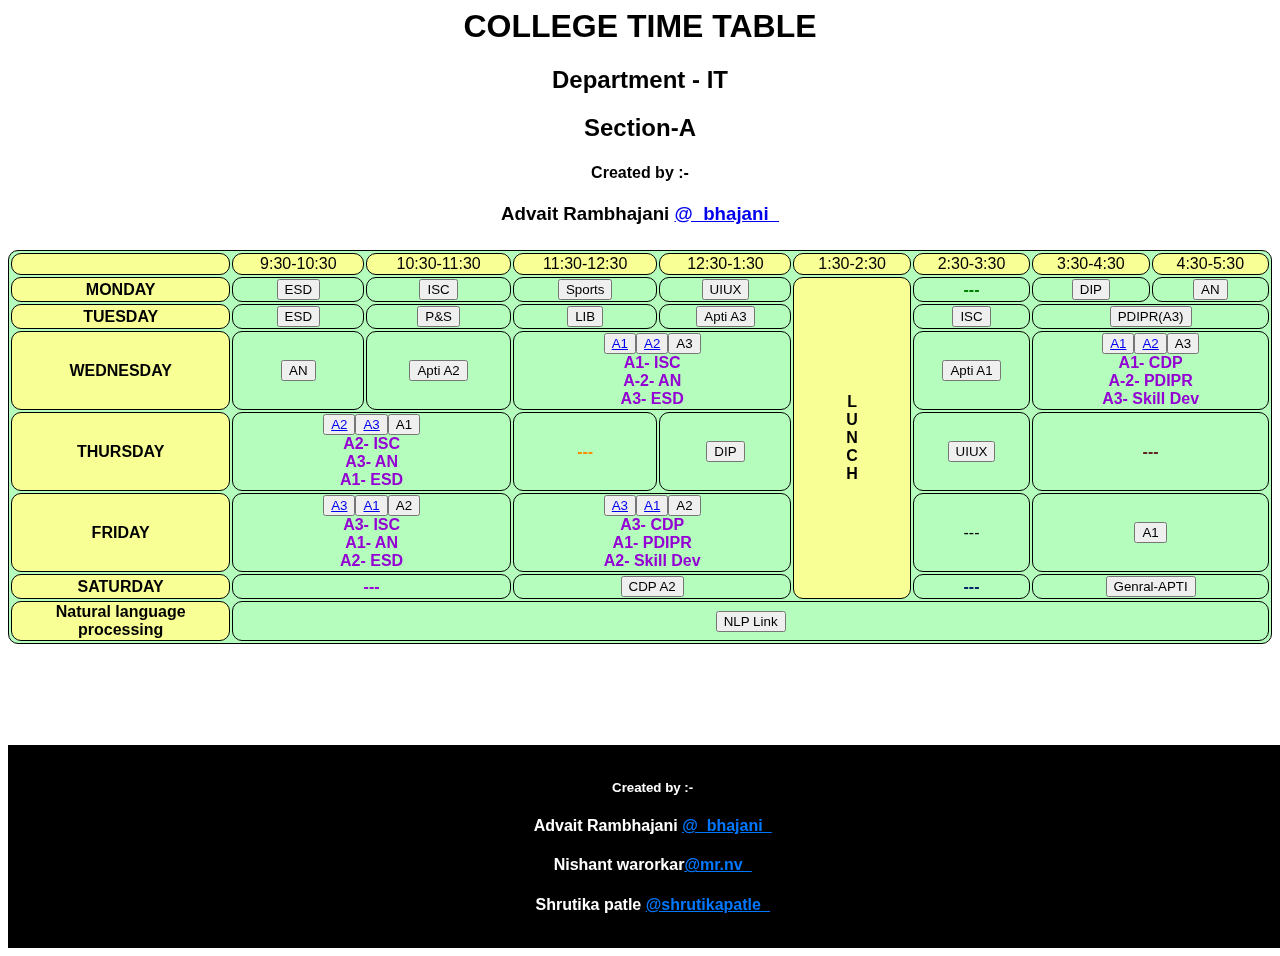
==== Sec-A.html @ 2c9f18da "commit 1" ====
<!DOCTYPE html>
<html lang="en">
   <head>
      <title>Time table</title>
      <meta charset="UTF-8">
      <meta name="viewport" content="width=device-width, initial-scale=1">
      <link rel="stylesheet" href="./style.css">
      <link rel="stylesheet" href="./style1.css">
      </style>
   </head>
   <body>
      <header>
         <h1>COLLEGE TIME TABLE</h1>
         <h2> Department - IT</h2>
         <h2> Section-A</h2>
         <h4>Created by :-</h4><h3>Advait Rambhajani <a href="https://www.instagram.com/_bhajani_/">@_bhajani_</a></h3>
      </header>
      <table>
         <thead>
            <tr>
               <td id="sub">         </td>
               <td id="sub">9:30-10:30</td>
               <td id="sub">10:30-11:30</td>
               <td id="sub">11:30-12:30</td>
               <td id="sub">12:30-1:30</td>
               <td id="sub">1:30-2:30</td>
               <td id="sub">2:30-3:30</td>
               <td id="sub">3:30-4:30</td>
               <td id="sub">4:30-5:30</td>
            </tr>
         </thead>
         <tbody>
            <tr>
               <td id="sub"><b>MONDAY</b></td>
               <td id="blank"><a href="https://ghraisoni.webex.com/ghraisoni/k2/j.php?MTID=t68f8a350b030363f799ecd8c2e623f3e"><button>ESD</button></a></td>
               <td id="box1"><a href="https://ghraisoni.webex.com/ghraisoni/k2/j.php?MTID=ta368e09371de50908e4c347cf59b6a85"><button>ISC</button></a></td>
               <td id="box2"><a href="er.html"><button>Sports</button></a></td>
               <td id="box3"><a href="https://ghraisoni.webex.com/ghraisoni/k2/j.php?MTID=t9d4017a78c42f6b38bf61af6a4616084"><button>UIUX</button></a></td>
               <td rowspan="6" id="box7">L<br>U<br>N<br>C<br>H
               <td id="box4">---</td>
               <td id="box4"><a href="https://ghraisoni.webex.com/ghraisoni/k2/j.php?MTID=t0a73532ba113ac27ff9efa48ff89122d"><button>DIP</button></a></td>
               <td id="box4"><a href="https://ghraisoni.webex.com/ghraisoni/k2/j.php?MTID=tda1f43b85468ab4407435252ecb2273c"><button>AN</button></a></td>
       
            </tr>
            <tr>
               <td id="sub"><b>TUESDAY</b></td>
               <td id="box1"><a  href="https://ghraisoni.webex.com/ghraisoni/k2/j.php?MTID=t68f8a350b030363f799ecd8c2e623f3e"><button>ESD</button></a></td>
               <td id="box2"><a href="https://ghraisoni.webex.com/ghraisoni/k2/j.php?MTID=t0524b9cc9b017b78967cd54f98b83aa9"><button>P&S</button></a></td>
               <td id="box2"><a href="er.html"><button>LIB</button></a></td>
               <td id="blank"><a href="er.html"><button>Apti A3</button></a></td>

               <td id="blank"><a href="https://ghraisoni.webex.com/ghraisoni/k2/j.php?MTID=ta368e09371de50908e4c347cf59b6a85"><button>ISC</button></a></td>
               <td id="box5"  colspan="2"><a href="https://ghraisoni.webex.com/ghraisoni/k2/j.php?MTID=t1a5d92303c5c851522daa0fa2b31a6c0"><button>PDIPR(A3)</button></a></td>
               
            </tr>
            <tr>
               <td id="sub"><b>WEDNESDAY</b></td>
               <td id="box4"><a href="https://ghraisoni.webex.com/ghraisoni/k2/j.php?MTID=tda1f43b85468ab4407435252ecb2273c"><button>AN</button></a></td>
               <td id="blank"><a href="er.html"><button>Apti A2</button></a></td>
               <td id="box3"  colspan="2"><a href="https://ghraisoni.webex.com/ghraisoni/k2/j.php?MTID=t4ad4ad4c1eed9a032ad22014638476f2"><button>A1
                  <a href=" https://ghraisoni.webex.com/ghraisoni/k2/j.php?MTID=te2c810a5ed051129677daebc6bde2bf1"><button>A2
                     <a href="https://ghraisoni.webex.com/ghraisoni/k2/j.php?MTID=te763864864263db5a04f6ede56612866"><button>A3

                     </button></a></button></a></button></a><br>A1- ISC<br>A-2- AN<br>A3- ESD</a></td>
                     <td id="blank"><a href="er.html"><button>Apti A1</button></a></td>
                     <td id="box3"  colspan="2"><a href="https://ghraisoni.webex.com/ghraisoni/k2/j.php?MTID=taf8d0006ea1e26f8dd1010374a308234"><button>A1
                        <a href="https://ghraisoni.webex.com/ghraisoni/k2/j.php?MTID=t1a5d92303c5c851522daa0fa2b31a6c0"><button>A2
                           
                              <a href="https://ghraisoni.webex.com/ghraisoni/k2/j.php?MTID=t14d9f1bebde1e915cd5ecb8fbea8b6a9"><button>A3
      
                           </button></a></button></a></button></a><br>A1- CDP<br>A-2- PDIPR<br>A3- Skill Dev</a></td>
            </tr>
           
           
            <tr>
               <td id="sub"><b>THURSDAY</b></td>
               <td id="box3"  colspan="2"><a href="https://ghraisoni.webex.com/ghraisoni/k2/j.php?MTID=t4ad4ad4c1eed9a032ad22014638476f2"><button>A2
                  <a href=" https://ghraisoni.webex.com/ghraisoni/k2/j.php?MTID=te2c810a5ed051129677daebc6bde2bf1"><button>A3
                     <a href="https://ghraisoni.webex.com/ghraisoni/k2/j.php?MTID=te763864864263db5a04f6ede56612866"><button>A1

                     </button></a></button></a></button></a><br>A2- ISC<br>A3- AN<br>A1- ESD</a></td>
               <td id="box2">---</td>
               
               <td id="box4"><a href="https://ghraisoni.webex.com/ghraisoni/k2/j.php?MTID=t0a73532ba113ac27ff9efa48ff89122d"><button>DIP</button></a></td>
             
               <td id="blank"><a href="https://ghraisoni.webex.com/ghraisoni/k2/j.php?MTID=t9d4017a78c42f6b38bf61af6a4616084"><button>UIUX</button></a></td>
              
               <td id="box5"  colspan="2">---</td>
            </tr>
           
           
           
            <tr>
               <td id="sub"><b>FRIDAY</b></td>
               <td id="box3"  colspan="2"><a href="https://ghraisoni.webex.com/ghraisoni/k2/j.php?MTID=t4ad4ad4c1eed9a032ad22014638476f2"><button>A3
                  <a href=" https://ghraisoni.webex.com/ghraisoni/k2/j.php?MTID=te2c810a5ed051129677daebc6bde2bf1"><button>A1
                     <a href="https://ghraisoni.webex.com/ghraisoni/k2/j.php?MTID=te763864864263db5a04f6ede56612866"><button>A2

                     </button></a></button></a></button></a><br>A3- ISC<br>A1- AN<br>A2- ESD</a></td>
               
                     <td id="box3"  colspan="2"><a href="https://ghraisoni.webex.com/ghraisoni/k2/j.php?MTID=taf8d0006ea1e26f8dd1010374a308234"><button>A3
                        <a href="https://ghraisoni.webex.com/ghraisoni/k2/j.php?MTID=t1a5d92303c5c851522daa0fa2b31a6c0"><button>A1
                           
                              <a href="https://ghraisoni.webex.com/ghraisoni/k2/j.php?MTID=t14d9f1bebde1e915cd5ecb8fbea8b6a9"><button>A2
      
                           </button></a></button></a></button></a><br>A3- CDP<br>A1- PDIPR<br>A2- Skill Dev</a></td>
               <td id="blank">---</td>
               <td id="box5"  colspan="2"><a href="https://ghraisoni.webex.com/ghraisoni/k2/j.php?MTID=t14d9f1bebde1e915cd5ecb8fbea8b6a9"><button>A1</td>
       
               
            </tr>
            <tr>
               <td id="sub"><b>SATURDAY<b></td>
               <td id="box3" colspan="2">---</td>
               <td id="box3" colspan="2"><a href="https://ghraisoni.webex.com/ghraisoni/k2/j.php?MTID=taf8d0006ea1e26f8dd1010374a308234"><button>CDP A2</button></a> </td>
               <td id="box1">---</td>
               <td id="box1" colspan="2"><a href=" https://ghraisoni.webex.com/ghraisoni/k2/j.php?MTID=t6221fd041c8cbf6469b4bc8d4709b5b4"><button>Genral-APTI </button></a></td>
               
            </tr>
            <tr>
               <td id="sub"><b>Natural language<br> processing</b></td>
               <td id="box1"colspan="8"><a href="https://ghraisoni.webex.com/ghraisoni/k2/j.php?MTID=t79208c26ffe03b1ef61035747fd123ab"><button>NLP Link</button></a></td></td>
            </tr>
         </tbody>
      </table>
      <div class='footer'>
         <h5>Created by :-</h5><h4>Advait Rambhajani <a href="https://www.instagram.com/_bhajani_/">@_bhajani_</a></h4>
         <h4>Nishant warorkar<a href="https://www.instagram.com/mr.nv_/">@mr.nv_</a></h4>
         <h4>Shrutika patle <a href="https://www.instagram.com/shrutikapatle_/">@shrutikapatle_</a></h4>  
      </div>
      
   </body>
</html>
---- style.css ----
body {
    background-color: #f8f8f8;
    mix-blend-mode: darken;
}


header h1,h2 {
    margin-top: 0%;
    text-align: center;
    color: black;
    font-weight: bold;
    font-family: sans-serif;
}
 
table {
    margin-top: 2%;
    width: 100%;
    border: 1px solid black;
    height: 300px;
    margin-left: 0%;
    border-radius: 10px;
    background-color: #b4fdbd;
}
 
td {
    text-align: center;
    border: 1px solid black;
    border-radius: 10px;
}
 

#s {
    font-weight: 800;
    text-transform: uppercase;
    font-family: sans-serif;
    background-color: #ffffff;
}
 
 
#sub {
    color: black;
    font-family: sans-serif;
    font-weight: 400;
    background-color: #f8ff95;
}
 
#sub1 {
    background-color: #fff;
}
 
#sub2 {
    color: black;
    text-transform: uppercase;
    background-color: #ffffff;
}
 
#sub3 {
    background-color: #ffffff;
    font-family: sans-serif;
    font-weight: 800;
}
 
#box1 {
    color: rgb(1, 37, 104);
    font-family: sans-serif;
    font-weight: 800;
}
 
#box2 {
    color: darkorange;
    font-weight: 800;
    font-family: sans-serif;
}
 
#box3 {
    color: darkviolet;
    font-weight: 800;
    font-family: sans-serif;
}
 
#box4 {
    color: green;
    font-weight: 800;
    font-family: sans-serif;
}
 
#box5 {
    color: rgb(99, 38, 38);
    font-family: sans-serif;
    font-weight: 800;
}
 
#box6 {
    color: hotpink;
    font-weight: 800;
    font-family: sans-serif;
}
 
#box7 {
    color: rgb(0, 0, 0);
    font-family: sans-serif;
    font-weight: 800;
    background-color: #f8ff95;
}
---- style1.css ----
body {
    background-color: #ffffff;
    mix-blend-mode: darken;
    font-family: 'Poppins', sans-serif;
}
header h1,h2,h3,h4,h5 {
    
    
    text-align: center;
    color: black;
    font-weight: bold;
    font-family: sans-serif;
}

/*#section  {
border: 5px;
background-color: aqua;
padding: .2px;
margin: 1%;
padding: 3%;
align-content: center;
}

#section button {
    
    padding: 5%;
    margin: 3%;
    display: inline-block;
    
}*/

.container {
    text-align: center;
    margin-top: 8%;
  }
.center {
    display: flex;
    justify-content: center;
    align-items: center;
    height: 100px;
     
  }
.center a{
    display: inline;
    margin: 1%;
    padding: 2;
}

.center a button{
    height: 100px;
    width: 100px;
    font-size: large;
    font-weight: bolder;
    box-shadow: inset 2px 2px 3px rgba(255, 255, 255, .6),
    inset -2px -2px 3px rgba(38, 204, 245, 0.6);
    border-radius: 10px;
}
.center a button:hover{
    background-color: rgba(38, 204, 245, 0.6);

}

.footer{
    margin-top: 8%;
    padding: 1%;
    height: 1000%;
    width: 100%;
    background-color: rgb(0, 0, 0);
}

.footer h4,h5{
    color: #ffffff;
}
.footer a{
    color: #0077ff;
}
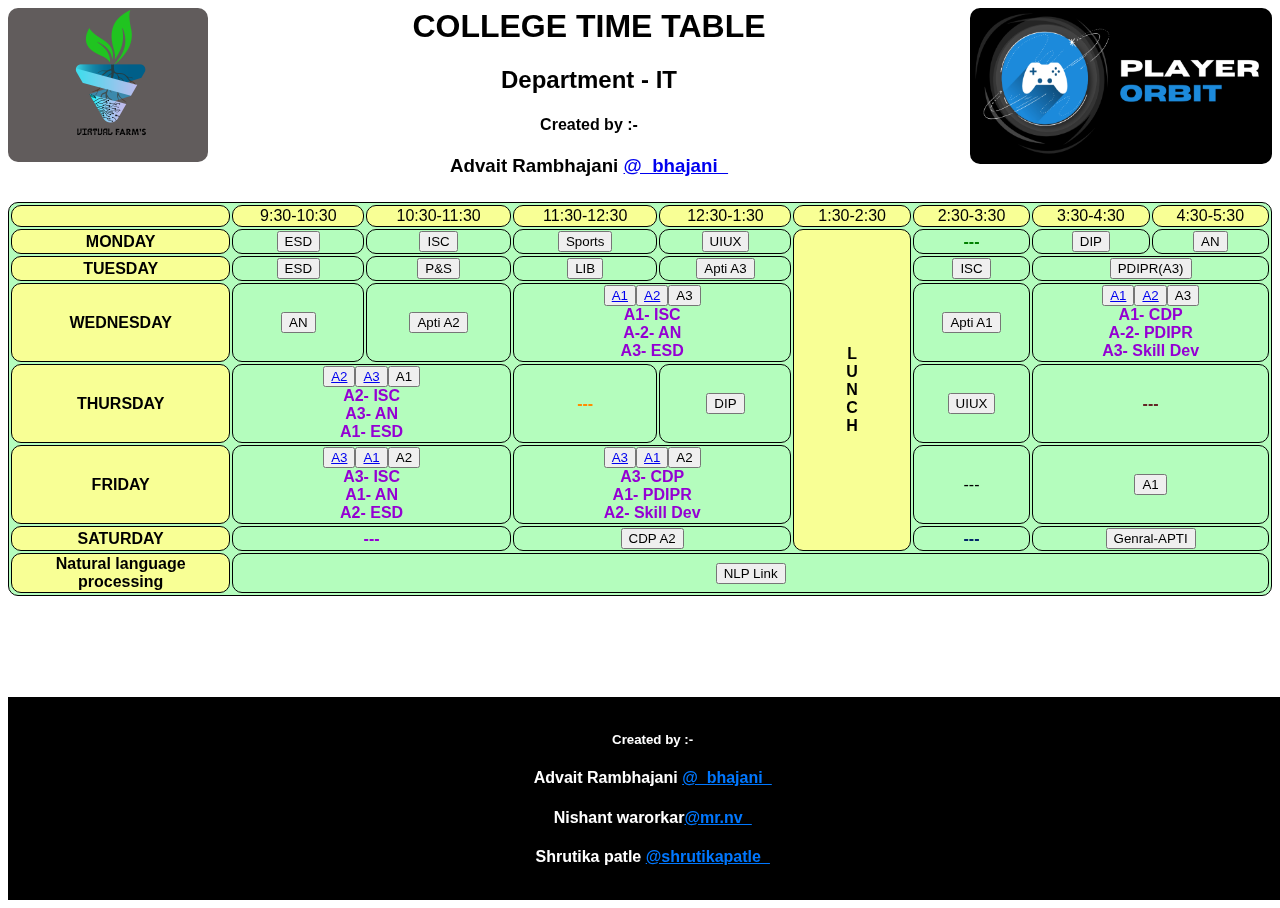
==== commit e28af441: "Commit 2" ====
--- a/Sec-A.html
+++ b/Sec-A.html
@@ -10,9 +10,18 @@
    </head>
    <body>
       <header>
+        
+         <div id="virtual">
+            <a href="https://virtualfarmapp.com/"><img src="VF.png" alt="No iamge" width="200px" height="150px" ></a>
+            </div>
+            
+            <div id="player">
+               <a href="https://playerorbit.com/">
+               <img src="pb.png" alt="No iamge" width="300px" height="150px">
+            </a></div>
+
          <h1>COLLEGE TIME TABLE</h1>
          <h2> Department - IT</h2>
-         <h2> Section-A</h2>
          <h4>Created by :-</h4><h3>Advait Rambhajani <a href="https://www.instagram.com/_bhajani_/">@_bhajani_</a></h3>
       </header>
       <table>
--- a/style1.css
+++ b/style1.css
@@ -5,7 +5,7 @@
 }
 header h1,h2,h3,h4,h5 {
     
-    
+    float: 60%;
     text-align: center;
     color: black;
     font-weight: bold;
@@ -75,3 +75,16 @@
     color: #0077ff;
 }
 
+#virtual {
+    background-color: rgb(97, 92, 92);
+    float: left;
+    border-radius: 10px;
+    padding: 
+}
+
+#player {
+    background-color: rgb(0, 0, 0);
+    float: right;
+    border-radius: 10px;
+    padding: 1px;
+}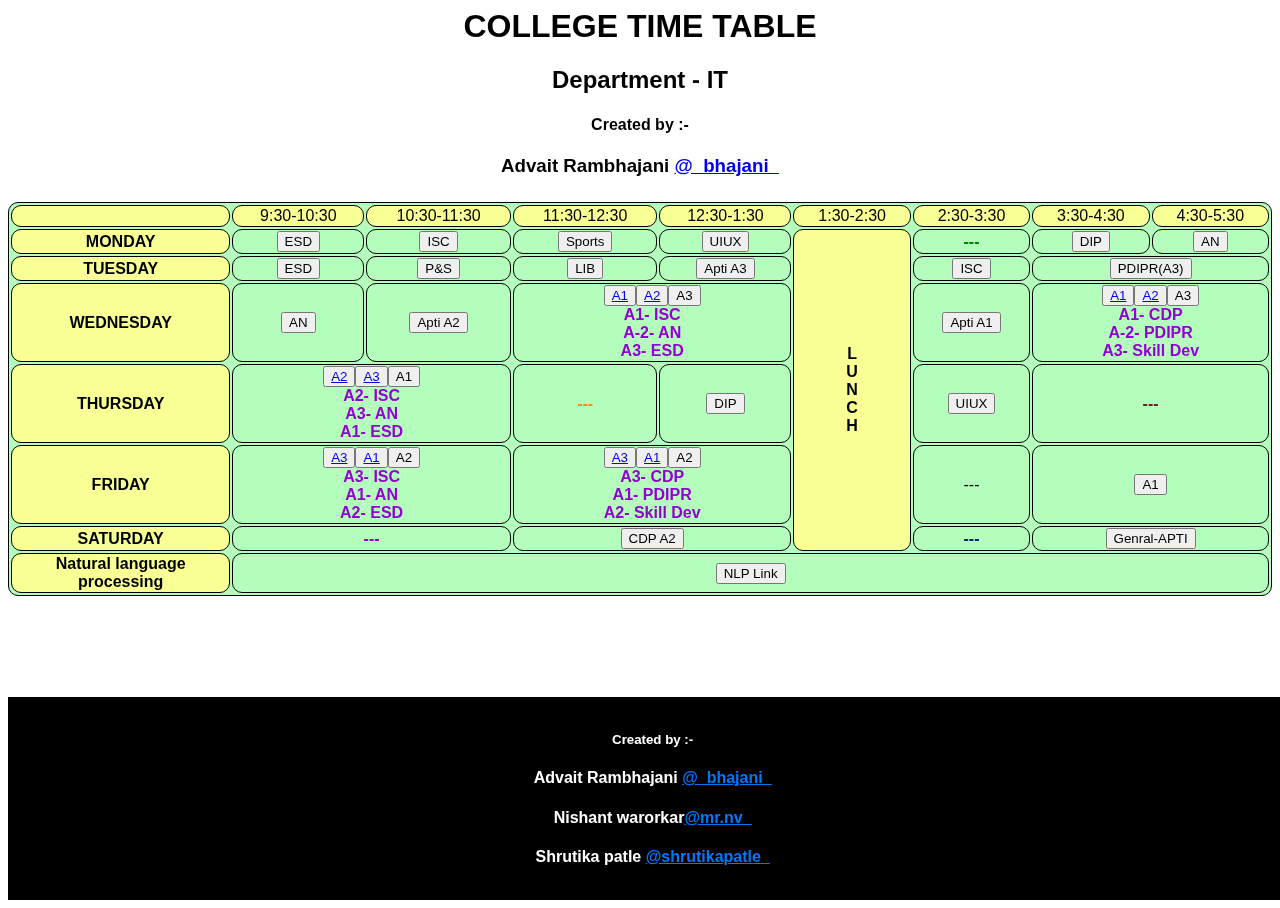
==== commit 9c162bb8: "3" ====
--- a/Sec-A.html
+++ b/Sec-A.html
@@ -11,14 +11,7 @@
    <body>
       <header>
         
-         <div id="virtual">
-            <a href="https://virtualfarmapp.com/"><img src="VF.png" alt="No iamge" width="200px" height="150px" ></a>
-            </div>
-            
-            <div id="player">
-               <a href="https://playerorbit.com/">
-               <img src="pb.png" alt="No iamge" width="300px" height="150px">
-            </a></div>
+
 
          <h1>COLLEGE TIME TABLE</h1>
          <h2> Department - IT</h2>
@@ -139,4 +132,4 @@
       </div>
       
    </body>
-</html>+</html>
